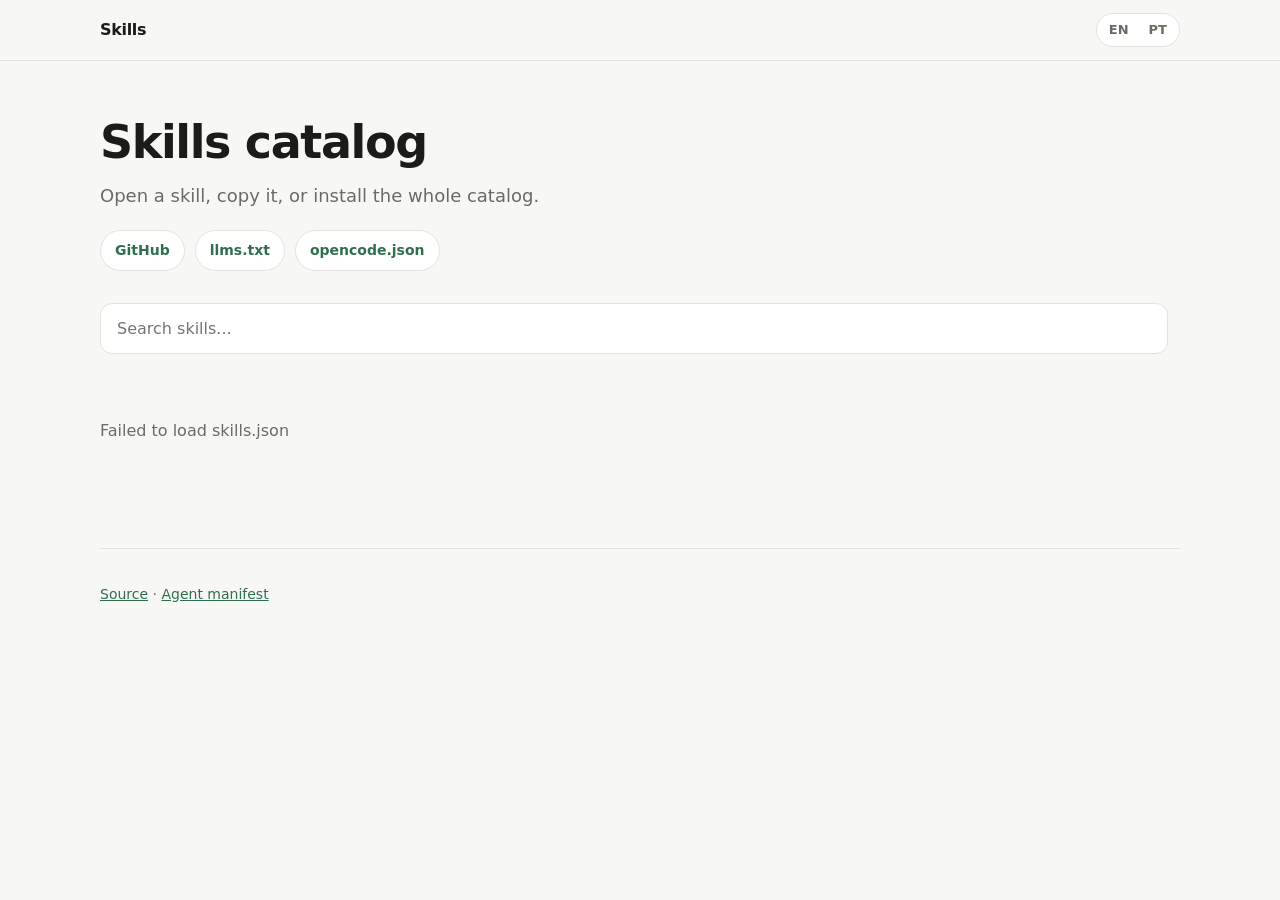
==== site/index.html @ 5987a0d3 "Add reusable skills site action" ====
<!doctype html>
<html lang="en">
<head>
  <meta charset="utf-8">
  <meta name="viewport" content="width=device-width, initial-scale=1">
  <title>Skills catalog</title>
  <meta name="description" content="A catalog of AI skills built from Markdown SKILL.md files.">
  <link rel="stylesheet" href="styles.css">
</head>
<body>
  <header class="site-header">
    <div class="wrap header-inner">
      <a class="brand" id="brand" href="./">Skills</a>
      <div class="header-actions">
        <div class="lang-toggle" role="group" aria-label="Language">
          <button type="button" data-lang="en">EN</button>
          <button type="button" data-lang="pt">PT</button>
        </div>
      </div>
    </div>
  </header>

  <main class="wrap">
    <section class="hero">
      <h1 id="hero-title">Skills catalog</h1>
      <p id="hero-subtitle">Open a skill, copy it, or install the whole catalog.</p>
      <div class="hero-links">
        <a id="link-github" href="https://github.com/">GitHub</a>
        <a id="link-manifest" href="#">llms.txt</a>
        <a id="link-opencode" href="#">opencode.json</a>
      </div>
    </section>

    <section class="controls">
      <input id="search" type="search" placeholder="Search skills..." aria-label="Search skills">
      <div id="filters" class="filters"></div>
    </section>

    <section id="catalog" class="catalog" aria-live="polite"></section>
    <p id="empty" class="empty" hidden>No skills found.</p>
  </main>

  <footer class="wrap site-footer">
    <p><a id="footer-github" href="https://github.com/">Source</a> · <a id="footer-manifest" href="#">Agent manifest</a></p>
  </footer>

  <script src="app.js"></script>
</body>
</html>
---- site/styles.css ----
:root {
  --bg: #f7f7f5;
  --surface: #ffffff;
  --text: #1b1b18;
  --muted: #6b6b63;
  --border: #e3e3dc;
  --accent: #2f6f4e;
  --accent-soft: #e7f1eb;
  --shadow: 0 1px 2px rgba(0, 0, 0, 0.04), 0 8px 24px rgba(0, 0, 0, 0.06);
  --radius: 14px;
  --max: 1080px;
  --mono: ui-monospace, SFMono-Regular, Menlo, Consolas, monospace;
}

@media (prefers-color-scheme: dark) {
  :root {
    --bg: #121412;
    --surface: #1a1d1a;
    --text: #ecece7;
    --muted: #a1a49c;
    --border: #2c302c;
    --accent: #7cc79c;
    --accent-soft: #1e2a22;
    --shadow: 0 1px 2px rgba(0, 0, 0, 0.3), 0 8px 24px rgba(0, 0, 0, 0.35);
  }
}

* {
  box-sizing: border-box;
}

html {
  color-scheme: light dark;
}

body {
  margin: 0;
  background: var(--bg);
  color: var(--text);
  font: 16px/1.6 system-ui, -apple-system, "Segoe UI", Roboto, sans-serif;
}

a {
  color: var(--accent);
}

.wrap {
  width: min(var(--max), calc(100% - 40px));
  margin: 0 auto;
}

.site-header {
  position: sticky;
  top: 0;
  z-index: 10;
  backdrop-filter: blur(12px);
  background: color-mix(in srgb, var(--bg) 85%, transparent);
  border-bottom: 1px solid var(--border);
}

.header-inner {
  display: flex;
  align-items: center;
  justify-content: space-between;
  gap: 16px;
  height: 60px;
}

.brand {
  font-weight: 700;
  text-decoration: none;
  color: var(--text);
  letter-spacing: -0.02em;
}

.header-actions {
  display: flex;
  align-items: center;
  gap: 10px;
}

.lang-toggle {
  display: inline-flex;
  border: 1px solid var(--border);
  border-radius: 999px;
  padding: 2px;
  background: var(--surface);
}

.lang-toggle button {
  border: 0;
  background: transparent;
  color: var(--muted);
  padding: 4px 10px;
  border-radius: 999px;
  cursor: pointer;
  font: inherit;
  font-size: 13px;
  font-weight: 600;
}

.lang-toggle button.active {
  background: var(--accent);
  color: #ffffff;
}

.hero {
  padding: 56px 0 24px;
  max-width: 760px;
}

.hero h1 {
  font-size: clamp(30px, 5vw, 46px);
  line-height: 1.1;
  letter-spacing: -0.03em;
  margin: 0 0 14px;
}

.hero p {
  color: var(--muted);
  font-size: 18px;
  margin: 0 0 20px;
}

.hero-links {
  display: flex;
  gap: 10px;
  flex-wrap: wrap;
}

.hero-links a {
  text-decoration: none;
  border: 1px solid var(--border);
  background: var(--surface);
  padding: 8px 14px;
  border-radius: 999px;
  font-size: 14px;
  font-weight: 600;
}

.controls {
  display: flex;
  gap: 12px;
  flex-wrap: wrap;
  align-items: center;
  padding: 8px 0 24px;
}

#search {
  flex: 1 1 260px;
  min-width: 220px;
  padding: 12px 16px;
  border: 1px solid var(--border);
  border-radius: 12px;
  background: var(--surface);
  color: var(--text);
  font: inherit;
}

#search:focus {
  outline: 2px solid var(--accent);
  outline-offset: 2px;
}

.filters {
  display: flex;
  gap: 8px;
  flex-wrap: wrap;
}

.chip {
  border: 1px solid var(--border);
  background: var(--surface);
  color: var(--muted);
  padding: 8px 14px;
  border-radius: 999px;
  cursor: pointer;
  font: inherit;
  font-size: 14px;
  font-weight: 600;
}

.chip.active {
  background: var(--accent-soft);
  border-color: var(--accent);
  color: var(--accent);
}

.catalog {
  display: grid;
  grid-template-columns: repeat(auto-fill, minmax(280px, 1fr));
  gap: 16px;
  padding-bottom: 40px;
}

.card {
  background: var(--surface);
  border: 1px solid var(--border);
  border-radius: var(--radius);
  padding: 20px;
  box-shadow: var(--shadow);
  display: flex;
  flex-direction: column;
  gap: 10px;
  transition: transform 0.15s ease, border-color 0.15s ease;
}

.card:hover {
  transform: translateY(-2px);
  border-color: var(--accent);
}

.card-top {
  display: flex;
  justify-content: space-between;
  align-items: center;
  gap: 8px;
}

.badge {
  font-size: 12px;
  font-weight: 700;
  text-transform: uppercase;
  letter-spacing: 0.04em;
  color: var(--accent);
  background: var(--accent-soft);
  padding: 4px 8px;
  border-radius: 6px;
}

.lang-links {
  display: inline-flex;
  gap: 4px;
}

.lang-link {
  font-size: 12px;
  font-weight: 700;
  text-decoration: none;
  color: var(--muted);
  padding: 2px 6px;
  border-radius: 5px;
  border: 1px solid transparent;
}

.lang-link.active {
  color: var(--accent);
  border-color: var(--accent);
}

.card h2 {
  font-size: 19px;
  line-height: 1.25;
  margin: 0;
  letter-spacing: -0.01em;
}

.card p {
  margin: 0;
  color: var(--muted);
  font-size: 14.5px;
  flex: 1;
}

.card-actions {
  margin-top: 4px;
}

.btn {
  display: inline-flex;
  align-items: center;
  justify-content: center;
  gap: 6px;
  border: 1px solid var(--border);
  background: var(--surface);
  color: var(--text);
  padding: 9px 16px;
  border-radius: 10px;
  font: inherit;
  font-size: 14px;
  font-weight: 600;
  text-decoration: none;
  cursor: pointer;
}

.btn.primary {
  background: var(--accent);
  border-color: var(--accent);
  color: #ffffff;
}

.btn.primary:hover {
  filter: brightness(1.05);
}

.empty {
  color: var(--muted);
  padding: 24px 0;
}

.site-footer {
  border-top: 1px solid var(--border);
  margin-top: 24px;
  padding: 20px 0 40px;
  color: var(--muted);
  font-size: 14px;
}

.skill-page {
  padding: 28px 0 64px;
  max-width: 860px;
}

.skill-meta h1 {
  font-size: clamp(26px, 4vw, 38px);
  line-height: 1.15;
  letter-spacing: -0.02em;
  margin: 14px 0 8px;
}

.skill-meta .lead {
  color: var(--muted);
  font-size: 17px;
  margin: 0 0 8px;
}

.skill-meta .source {
  color: var(--muted);
  font-size: 13px;
}

.markdown {
  margin-top: 24px;
}

.markdown h1,
.markdown h2,
.markdown h3 {
  line-height: 1.25;
  letter-spacing: -0.01em;
}

.markdown h1 {
  font-size: 28px;
  margin-top: 0;
}

.markdown h2 {
  font-size: 22px;
  margin-top: 32px;
  border-bottom: 1px solid var(--border);
  padding-bottom: 6px;
}

.markdown h3 {
  font-size: 18px;
  margin-top: 24px;
}

.markdown code {
  font-family: var(--mono);
  font-size: 0.9em;
  background: var(--accent-soft);
  padding: 2px 5px;
  border-radius: 5px;
}

.markdown pre {
  background: var(--surface);
  border: 1px solid var(--border);
  border-radius: 12px;
  padding: 16px;
  overflow: auto;
}

.markdown pre code {
  background: transparent;
  padding: 0;
}

.markdown table {
  width: 100%;
  border-collapse: collapse;
  margin: 16px 0;
  font-size: 14px;
}

.markdown th,
.markdown td {
  border: 1px solid var(--border);
  padding: 8px 10px;
  text-align: left;
}

.markdown th {
  background: var(--accent-soft);
}

.markdown blockquote {
  margin: 16px 0;
  padding: 8px 16px;
  border-left: 3px solid var(--accent);
  color: var(--muted);
  background: var(--accent-soft);
  border-radius: 0 8px 8px 0;
}

@media (max-width: 600px) {
  .hero {
    padding-top: 36px;
  }

  .header-inner {
    height: 54px;
  }
}
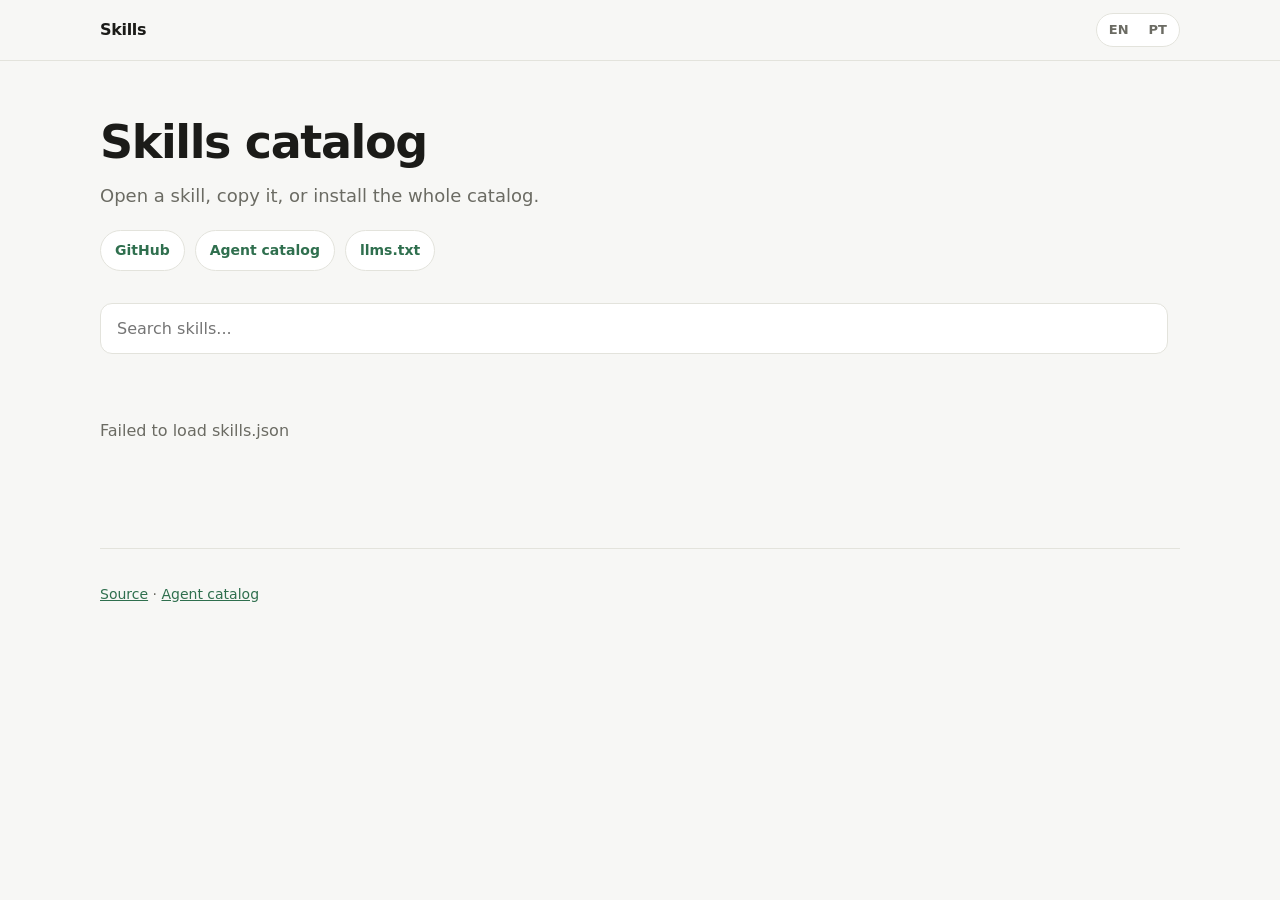
==== commit 5eebb801: "Generate agent catalog and llms.txt from discovered skills" ====
--- a/site/index.html
+++ b/site/index.html
@@ -26,8 +26,8 @@
       <p id="hero-subtitle">Open a skill, copy it, or install the whole catalog.</p>
       <div class="hero-links">
         <a id="link-github" href="https://github.com/">GitHub</a>
-        <a id="link-manifest" href="#">llms.txt</a>
-        <a id="link-opencode" href="#">opencode.json</a>
+        <a id="link-catalog" href="catalog.md">Agent catalog</a>
+        <a id="link-llms" href="llms.txt">llms.txt</a>
       </div>
     </section>
 
@@ -41,7 +41,7 @@
   </main>
 
   <footer class="wrap site-footer">
-    <p><a id="footer-github" href="https://github.com/">Source</a> · <a id="footer-manifest" href="#">Agent manifest</a></p>
+    <p><a id="footer-github" href="https://github.com/">Source</a> · <a id="footer-catalog" href="catalog.md">Agent catalog</a></p>
   </footer>
 
   <script src="app.js"></script>
